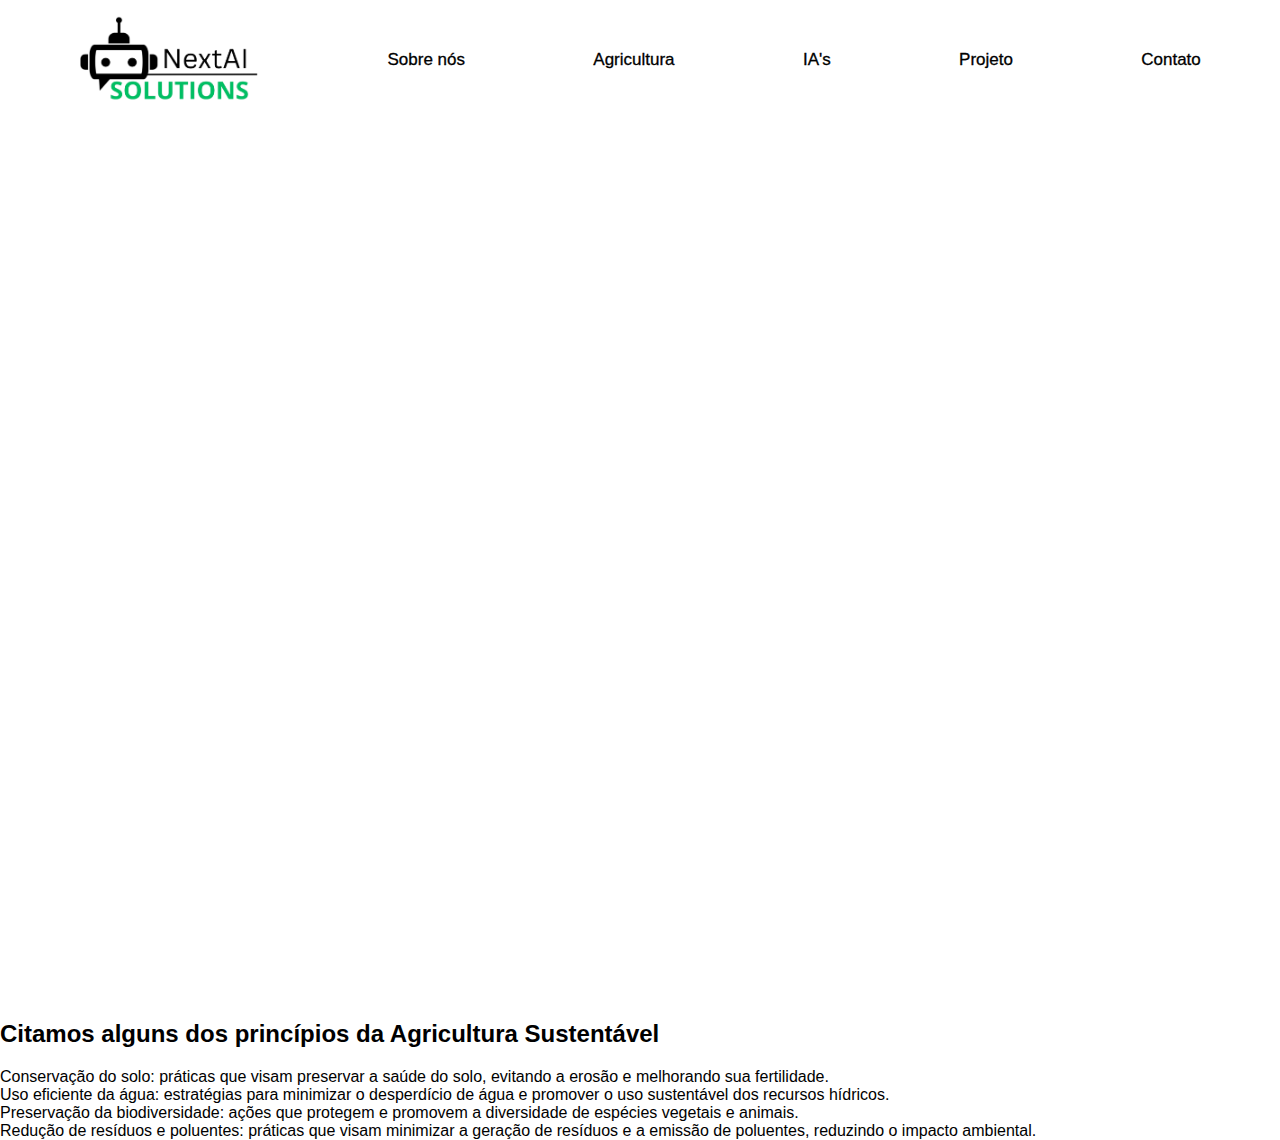
==== agriculture.html @ a6b71abf "Add files via upload" ====
<html lang="pt-br">
<head>
    <meta charset="UTF-8">
    <meta http-equiv="X-UA-Compatible" content="IE=edge">
    <meta name="viewport" content="width=device-width, initial-scale=1.0">
    <title>Document</title>
    <link rel="stylesheet" href="/styles/agriculture.css">


</head>
<body>

    <div class="BoxContainerCabecalho">
        <a href="./index.html"><img src="/images/NewBrandGSBlack.png" alt="Logo" class="logo" width="180px"></a>
        <a href="/us.html" class="linkNav">Sobre nós</a>
        <a href="/agriculture.html" class="linkNav">Agricultura</a>
        <a href="/IAs.html" class="linkNav">IA's</a>
        <a href="/project.html" class="linkNav">Projeto</a>
        <a href="/contact.html" class="linkNav">Contato</a>
    </div>

    <main>

        <section class="Agricultura">
            <div class="glass-effect">
                <div class="textoBox">
                   <p>Uma</p>
                   <p>Nova</p>
                   <p>Era</p>
                   <p>Agrícola</p>
                </div>
                
            </div>
        
            
        </section>

        <div class="principios">
            <h2 style="padding-bottom: 20px;">Citamos alguns dos princípios da Agricultura Sustentável</h2>
            
            <p>Conservação do solo: práticas que visam preservar a saúde do solo, evitando a erosão e melhorando sua
                    fertilidade.</p> 
            <p>Uso eficiente da água: estratégias para minimizar o desperdício de água e promover o uso sustentável dos
                    recursos hídricos.</p> 
            <p>Preservação da biodiversidade: ações que protegem e promovem a diversidade de espécies vegetais e
                    animais.</p> 
            <p>Redução de resíduos e poluentes: práticas que visam minimizar a geração de resíduos e a emissão de
                    poluentes, reduzindo o impacto ambiental.</p> 
            
        </div>

</body>
</html>
---- styles/agriculture.css ----
*{

    margin: 0;
    padding: 0;
    box-sizing: border-box;
    

}

body{

   width: 100%;
   min-height: 100vh;
   overflow-y: scroll;
   scrollbar-width: thin;
   scrollbar-color: transparent transparent;

   font-family: 'Roboto', sans-serif;

}

body::-webkit-scrollbar {
    width: 0px; 
  }

.BoxContainerCabecalho{

    
    display: flex;
    flex-direction: row;
    align-items: center;
    justify-content: space-around;
    padding: 15px;
    background-color: white;

}

a{

  text-decoration: none;
}

.linkNav{
    text-decoration: none;
    color: black;
    font-size: 17px;
    transition: 0.3s;
    -webkit-text-stroke: 0.3px
    
}

.linkNav:hover{

color: rgb(0, 188, 0);
font-size: 17px;
transition: 0.5s;

}

.Agricultura{
    margin: 0;
    width: 100%;
    height: 100%;
    background-image: url(/imagesAgriculture/sustentabilidade.png);
    background-size: cover;
    color: white;

}
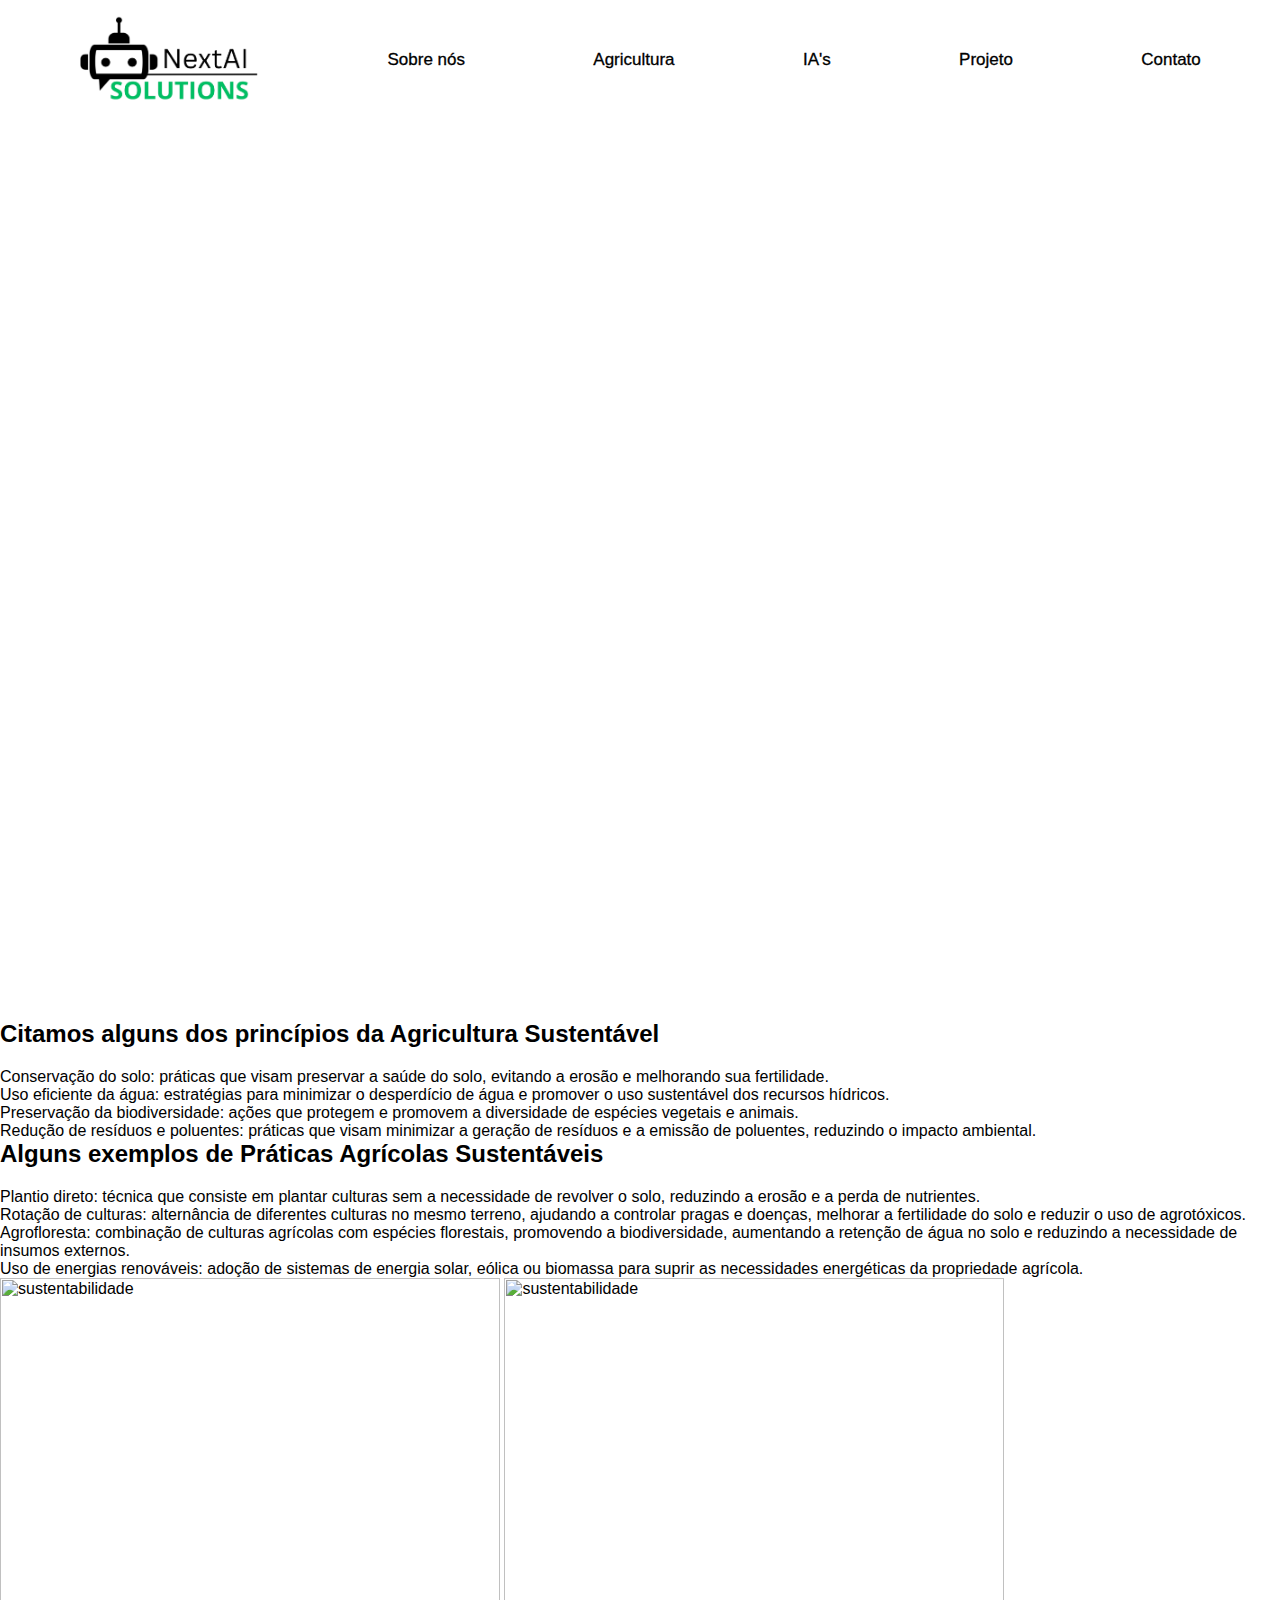
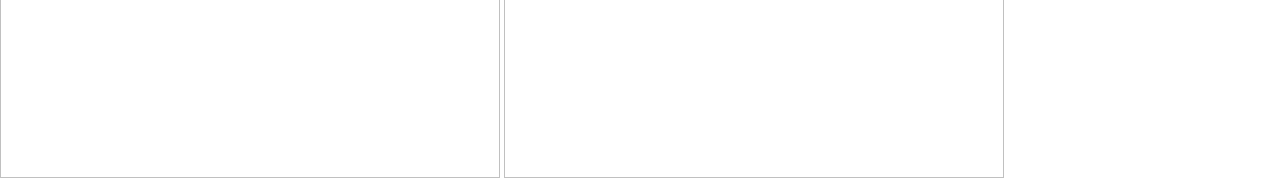
==== commit a1639e3e: "Add files via upload" ====
--- a/agriculture.html
+++ b/agriculture.html
@@ -49,5 +49,26 @@
             
         </div>
 
+        
+        <h2 style="padding-bottom: 20px;">Alguns exemplos de Práticas Agrícolas Sustentáveis</h2>
+
+        
+            <p>Plantio direto: técnica que consiste em plantar culturas sem a necessidade de revolver o solo, reduzindo a
+                erosão e a perda de nutrientes.</p>
+            <p>Rotação de culturas: alternância de diferentes culturas no mesmo terreno, ajudando a controlar pragas e
+                doenças, melhorar a fertilidade do solo e reduzir o uso de agrotóxicos.</p>
+            <p>Agrofloresta: combinação de culturas agrícolas com espécies florestais, promovendo a biodiversidade,
+                aumentando a retenção de água no solo e reduzindo a necessidade de insumos externos.</p>
+            <p>Uso de energias renováveis: adoção de sistemas de energia solar, eólica ou biomassa para suprir as
+                necessidades energéticas da propriedade agrícola.</p> 
+        </div>
+
+        <div class="boxImages">
+
+            <img src="/imagesAgriculture/sustentabilidade2.png" alt="sustentabilidade" width=500px>
+            <img src="/imagesAgriculture/sustentabilidade3.png" alt="sustentabilidade" width="500px">
+            
+        </div>
+
 </body>
 </html>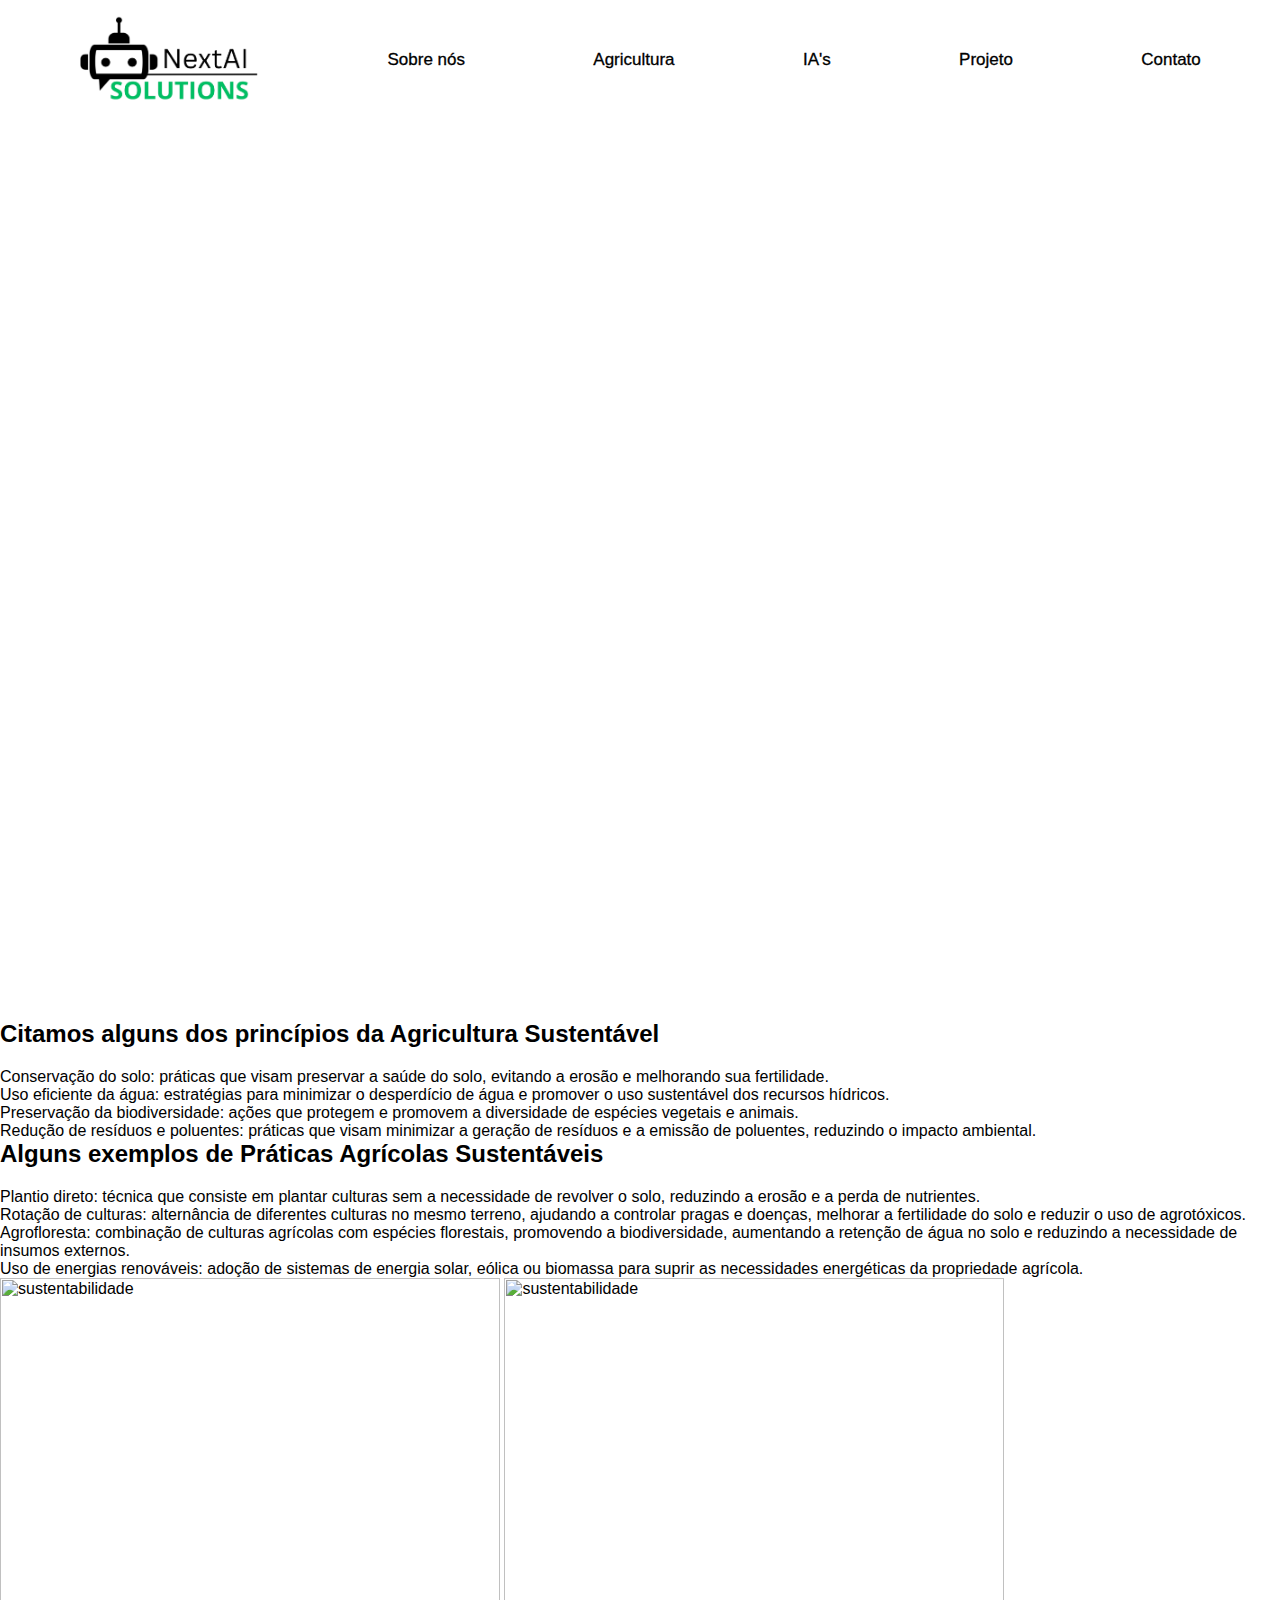
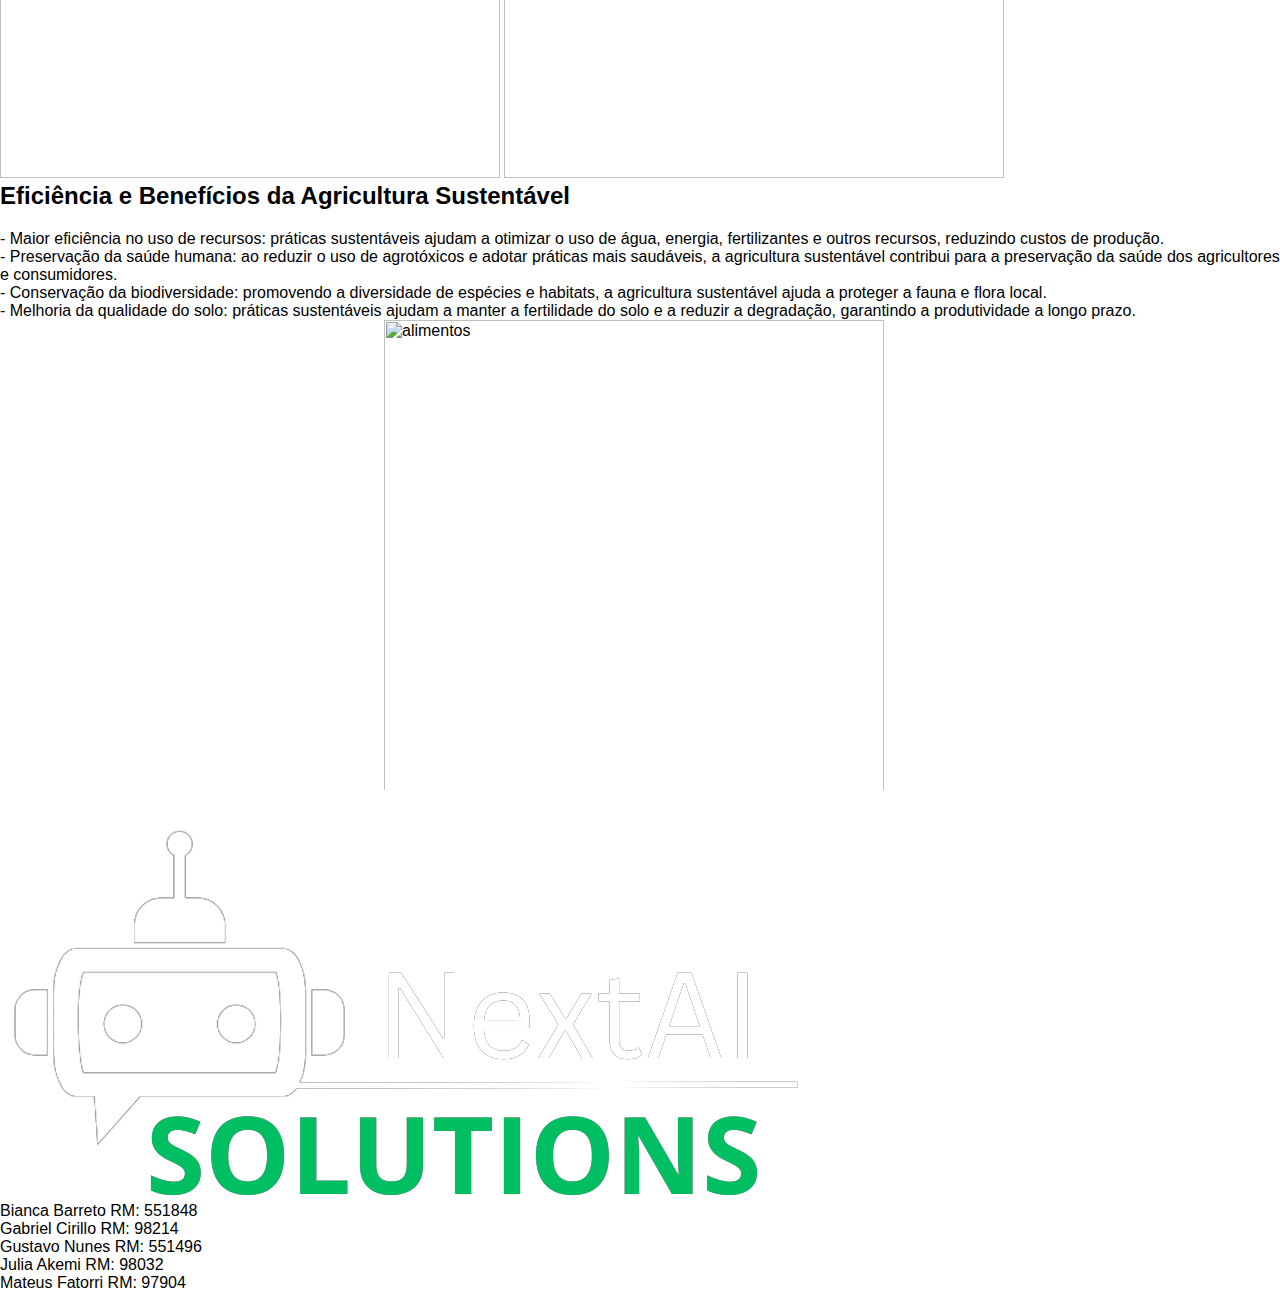
==== commit 0df92ae2: "Add files via upload" ====
--- a/agriculture.html
+++ b/agriculture.html
@@ -70,5 +70,49 @@
             
         </div>
 
+
+        <div class="principios">
+            <h2 style="padding-bottom: 20px;">Eficiência e Benefícios da Agricultura Sustentável</h2>
+            
+            <p>- Maior eficiência no uso de recursos: práticas sustentáveis ajudam a otimizar o uso de água, energia,
+                fertilizantes e outros recursos, reduzindo custos de produção.</p>
+            <p>- Preservação da saúde humana: ao reduzir o uso de agrotóxicos e adotar práticas mais saudáveis, a
+                agricultura sustentável contribui para a preservação da saúde dos agricultores e consumidores.</p>
+            <p>- Conservação da biodiversidade: promovendo a diversidade de espécies e habitats, a agricultura sustentável
+                ajuda a proteger a fauna e flora local.</p>
+            <p>- Melhoria da qualidade do solo: práticas sustentáveis ajudam a manter a fertilidade do solo e a reduzir a
+                degradação, garantindo a produtividade a longo prazo.</p>
+        </div>
+
+        <img src="/imagesAgriculture/sustentabilidade4.png" alt="alimentos" width="500px" style="margin-left: 30%; padding-bottom:30px;">
+
+
+
+
+
+
+
+
+    </main>
+
+
+    
+    <footer>
+        <div class="rodapelogo">
+            <img src="/images/NewBrandGSWhite.png" alt="brand rodapé"  class="brandwhite">
+        </div>
+        <div class="integrantes">
+            
+            <p>Bianca Barreto RM: 551848</p>
+            <p>Gabriel Cirillo RM: 98214</p>
+            <p>Gustavo Nunes RM: 551496</p>
+            <p>Julia Akemi RM: 98032</p>
+            <p>Mateus Fatorri RM: 97904</p>
+        </div>
+    
+    </footer>
+
+
+
 </body>
 </html>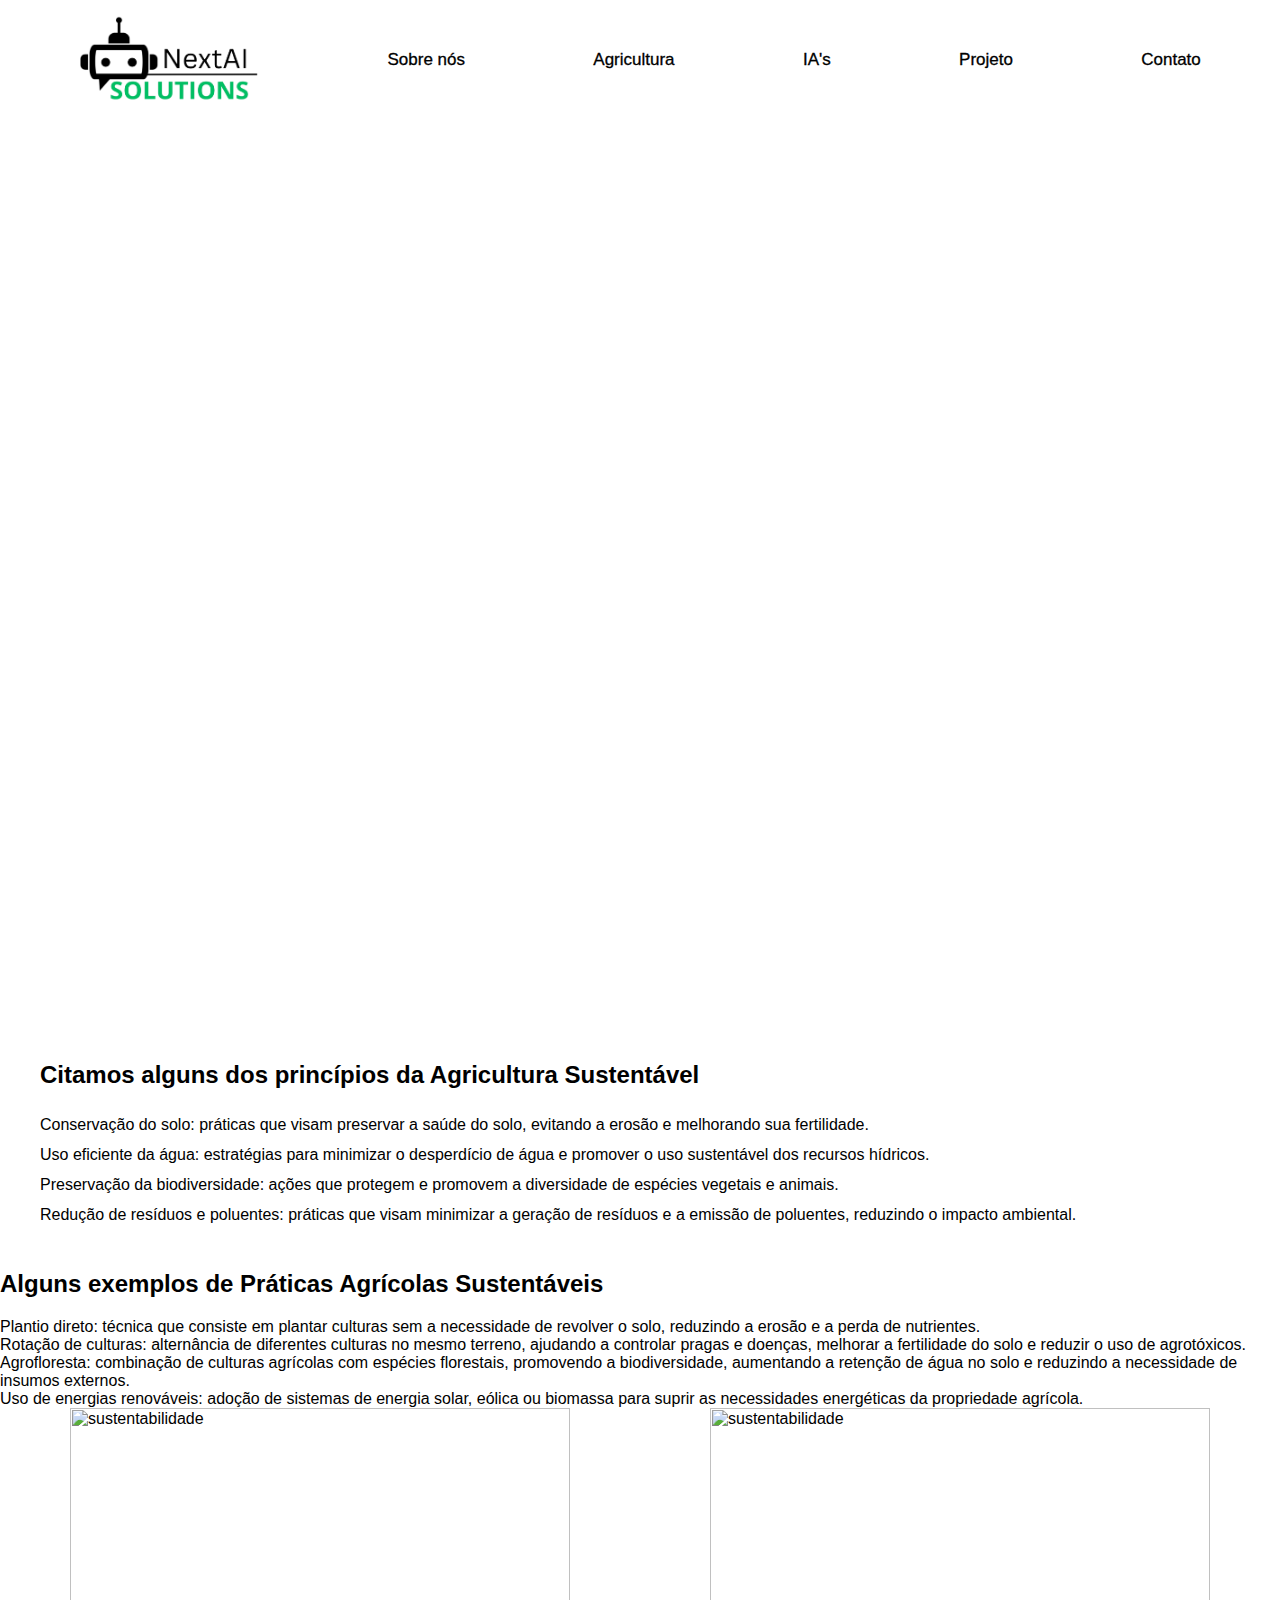
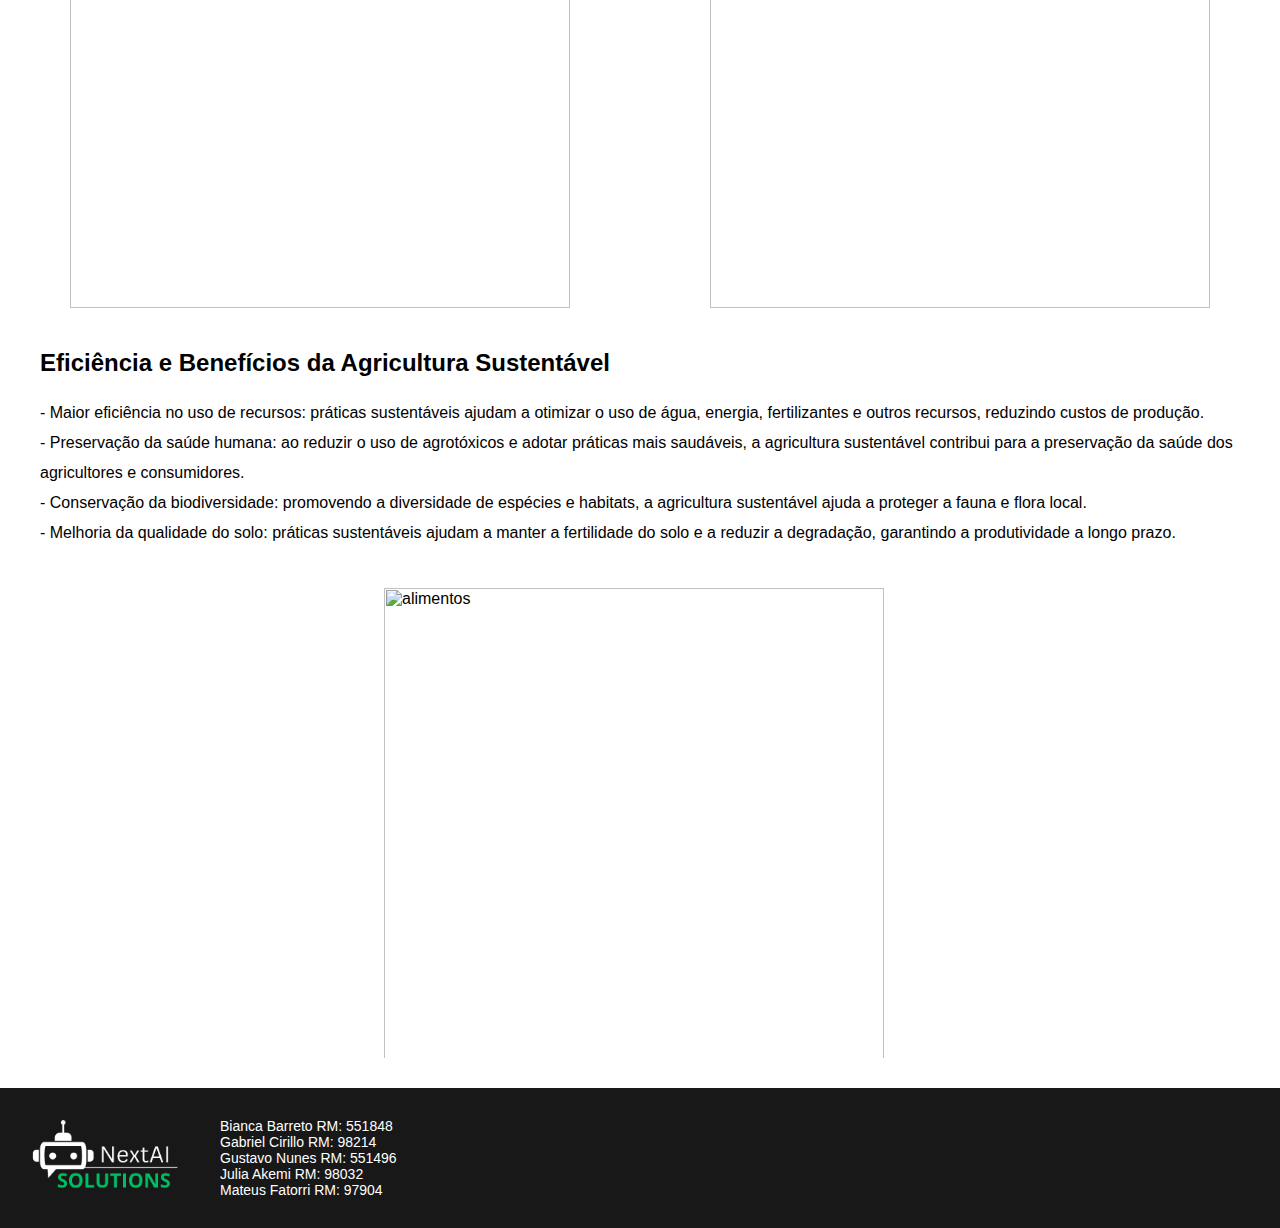
==== commit ffc8918e: "Add files via upload" ====
--- a/agriculture.html
+++ b/agriculture.html
@@ -5,11 +5,8 @@
     <meta name="viewport" content="width=device-width, initial-scale=1.0">
     <title>Document</title>
     <link rel="stylesheet" href="/styles/agriculture.css">
-
-
 </head>
 <body>
-
     <div class="BoxContainerCabecalho">
         <a href="./index.html"><img src="/images/NewBrandGSBlack.png" alt="Logo" class="logo" width="180px"></a>
         <a href="/us.html" class="linkNav">Sobre nós</a>
@@ -18,9 +15,7 @@
         <a href="/project.html" class="linkNav">Projeto</a>
         <a href="/contact.html" class="linkNav">Contato</a>
     </div>
-
     <main>
-
         <section class="Agricultura">
             <div class="glass-effect">
                 <div class="textoBox">
@@ -29,12 +24,8 @@
                    <p>Era</p>
                    <p>Agrícola</p>
                 </div>
-                
             </div>
-        
-            
         </section>
-
         <div class="principios">
             <h2 style="padding-bottom: 20px;">Citamos alguns dos princípios da Agricultura Sustentável</h2>
             
@@ -46,13 +37,8 @@
                     animais.</p> 
             <p>Redução de resíduos e poluentes: práticas que visam minimizar a geração de resíduos e a emissão de
                     poluentes, reduzindo o impacto ambiental.</p> 
-            
         </div>
-
-        
         <h2 style="padding-bottom: 20px;">Alguns exemplos de Práticas Agrícolas Sustentáveis</h2>
-
-        
             <p>Plantio direto: técnica que consiste em plantar culturas sem a necessidade de revolver o solo, reduzindo a
                 erosão e a perda de nutrientes.</p>
             <p>Rotação de culturas: alternância de diferentes culturas no mesmo terreno, ajudando a controlar pragas e
@@ -62,18 +48,12 @@
             <p>Uso de energias renováveis: adoção de sistemas de energia solar, eólica ou biomassa para suprir as
                 necessidades energéticas da propriedade agrícola.</p> 
         </div>
-
         <div class="boxImages">
-
             <img src="/imagesAgriculture/sustentabilidade2.png" alt="sustentabilidade" width=500px>
             <img src="/imagesAgriculture/sustentabilidade3.png" alt="sustentabilidade" width="500px">
-            
         </div>
-
-
         <div class="principios">
             <h2 style="padding-bottom: 20px;">Eficiência e Benefícios da Agricultura Sustentável</h2>
-            
             <p>- Maior eficiência no uso de recursos: práticas sustentáveis ajudam a otimizar o uso de água, energia,
                 fertilizantes e outros recursos, reduzindo custos de produção.</p>
             <p>- Preservação da saúde humana: ao reduzir o uso de agrotóxicos e adotar práticas mais saudáveis, a
@@ -83,36 +63,19 @@
             <p>- Melhoria da qualidade do solo: práticas sustentáveis ajudam a manter a fertilidade do solo e a reduzir a
                 degradação, garantindo a produtividade a longo prazo.</p>
         </div>
-
         <img src="/imagesAgriculture/sustentabilidade4.png" alt="alimentos" width="500px" style="margin-left: 30%; padding-bottom:30px;">
-
-
-
-
-
-
-
-
     </main>
-
-
-    
     <footer>
         <div class="rodapelogo">
             <img src="/images/NewBrandGSWhite.png" alt="brand rodapé"  class="brandwhite">
         </div>
         <div class="integrantes">
-            
             <p>Bianca Barreto RM: 551848</p>
             <p>Gabriel Cirillo RM: 98214</p>
             <p>Gustavo Nunes RM: 551496</p>
             <p>Julia Akemi RM: 98032</p>
             <p>Mateus Fatorri RM: 97904</p>
         </div>
-    
     </footer>
-
-
-
 </body>
 </html>--- a/styles/agriculture.css
+++ b/styles/agriculture.css
@@ -7,16 +7,34 @@
 
 }
 
+@media screen and (min-width: 769px) and (max-width: 1024px) {
+    .textoBox {
+        
+        font-size: 75px;
+        padding: 30px;
+        padding-top: 45px;
+    }
+    .principios {
+        
+        padding: 30px;
+    }
+    .brandwhite {
+        
+        width: 140px;
+    }
+    .integrantes {
+        
+        font-size: 14px;
+    }
+}
+
 body{
-
    width: 100%;
    min-height: 100vh;
    overflow-y: scroll;
    scrollbar-width: thin;
    scrollbar-color: transparent transparent;
-
    font-family: 'Roboto', sans-serif;
-
 }
 
 body::-webkit-scrollbar {
@@ -24,8 +42,6 @@
   }
 
 .BoxContainerCabecalho{
-
-    
     display: flex;
     flex-direction: row;
     align-items: center;
@@ -36,7 +52,6 @@
 }
 
 a{
-
   text-decoration: none;
 }
 
@@ -50,11 +65,9 @@
 }
 
 .linkNav:hover{
-
 color: rgb(0, 188, 0);
 font-size: 17px;
 transition: 0.5s;
-
 }
 
 .Agricultura{
@@ -64,5 +77,91 @@
     background-image: url(/imagesAgriculture/sustentabilidade.png);
     background-size: cover;
     color: white;
+}
 
-}+.glass-effect{
+    margin-left: 60%;
+    width: 40%;
+    height: 100%;
+    background-color: rgba(255, 255, 255, 0.1);
+    backdrop-filter: blur(5px);
+    z-index: 1;
+  }
+  
+  .textoBox{
+    color: white;
+    font-size: 90px;
+    padding: 40px;
+    padding-top: 55px;
+  }
+
+.principios{
+    line-height: 30px;
+    padding: 40px;
+}
+  
+.boxImages{
+    display: flex;
+    flex-direction: row;
+    justify-content: space-around;
+}
+
+.brandwhite{
+    width: 150px;
+}
+ 
+footer{
+    background-color: rgb(24, 24, 24);
+    display: flex;
+    flex-direction: row;
+    padding: 30px;
+    color: white;
+    }
+    
+.integrantes{
+    padding-left: 40px;
+    font-size: 14px;
+    }
+    
+
+    @media screen and (max-width: 768px) {
+        .BoxContainerCabecalho {
+            flex-direction: column;
+            align-items: center;
+        }
+        .BoxContainerCabecalho .logo {
+            margin-bottom: 10px;
+        }
+        .linkNav {
+        
+            font-size: 15px;
+        }
+        .Agricultura{
+            background-size: cover;
+        }
+        .glass-effect {
+         
+            margin-left: 0;
+            width: 100%;
+        }
+        .textoBox {
+        
+            font-size: 60px;
+            padding: 20px;
+            padding-top: 35px;
+        }
+        .principios {
+         
+            padding: 20px;
+        }
+        .boxImages {
+            flex-direction: column;
+        }
+        .brandwhite {
+            width: 120px;
+        }
+        .integrantes {
+            font-size: 12px;
+        }
+    }
+
